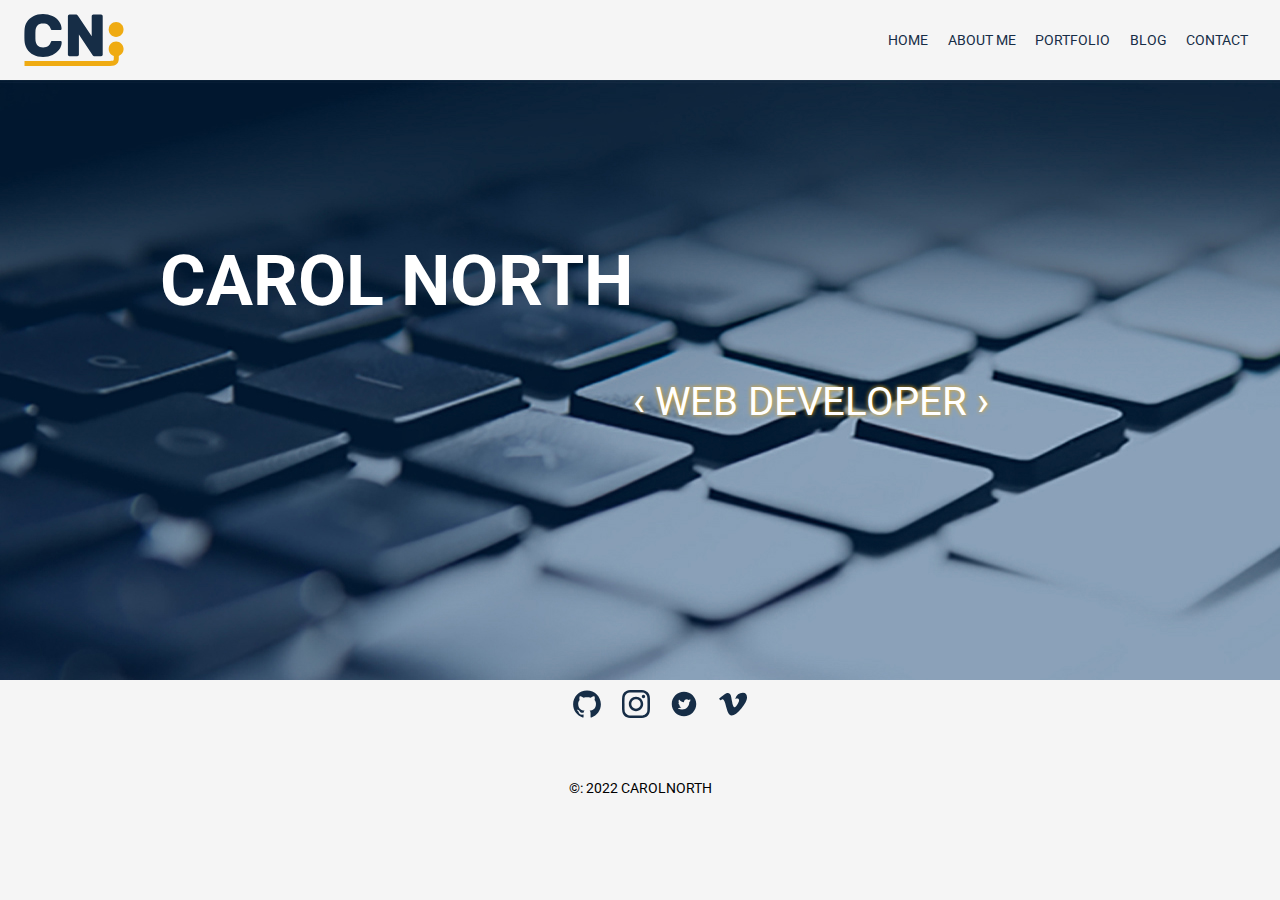
==== index.html @ c6e3628c "add home page link on pages" ====
<!DOCTYPE html>
<html lang="en">
<head>
    <meta charset="UTF-8">
    <meta http-equiv="X-UA-Compatible" content="IE=edge">
    <meta name="viewport" content="width=device-width, initial-scale=1.0">
    <!-- <link rel="stylesheet" src="global.css"> -->
    <link rel="stylesheet" href="portfoliostyle.css">
    <title>Portfolio</title>
</head>
<body>
        
    <!-- logo -->
   <header>
        <img src="image-assets/CN logo.svg" alt="CN logo" width="100" />  
        <img id="logo"></img>

                <!-- nav -->
                <nav>
                    <span><a href="index.html">HOME</a></span>
                    <span id="about"><a href="about.html">ABOUT ME</a></span>
                    <span><a href="portexamples.html">PORTFOLIO</a></span>
                    <span><a href="blog.html">BLOG</a></span>
                    <span><a href="contact.html">CONTACT</a></span>
                </nav>  
        </header>


        <!-- Hero bg image and welcome -->

     <div class="content">
        <h1>CAROL NORTH</h1> 
      

        <div class="welcometext"><h4>&lsaquo; WEB DEVELOPER &rsaquo;</h4>
            
    </div>
       
       <!-- <div> <a href="about.html" class="btn1">VISIT</a> </div> -->
   
    </div>
   
    
        <!-- Social Media Icons -->
       
         <nav id="social-media">
            <a href="github.com"><img src="image-assets/github.svg" alt="github-icon"/></a>
            <a href="instagram.com"><img src="image-assets/instagram.svg" /></a>
            <a href="twitter.com"><img src="image-assets/twitter.svg" alt="twitter-icon"/></a>
            <a href="vimeo.com"><img src="image-assets/vimeo1.svg" alt="vimeo"/></a>
            </nav>
        
            <!-- footer -->
        <footer>
            <p>&copy: 2022 CAROLNORTH</p>
        </footer>  
        
    </body>
</html>
---- portfoliostyle.css ----
@import url('https://fonts.googleapis.com/css2?family=Roboto:ital,wght@0,100;0,300;0,400;0,700;1,300&display=swap');

*{
    box-sizing: border-box;
    margin: 0;
    padding: 0;
}

body {
    background:#f5f5f5;
    display: flex;
    flex-direction: column;
    font-size: 14px;
}

P {
    font-family: roboto, sans-serif;
}

header {
    display: flex;
    height:5rem; 
    padding: 1.5rem;
    justify-content: space-between;
    align-items: center;
}

    #logo {
       height: 10vw;
        padding-left:20px;
    }

    nav a {
        color: #162d46;
        font-family: roboto, sans-serif;
        text-decoration: none;
        margin: 0.5rem;
    }

    nav a:hover {
        font-weight: 700;
        text-decoration: underline;
        color: #efac14; 
    }



    .content {
        background:url(image-assets/keyboard-bg.jpg) #162d46;
        background-repeat:none;
        display:flex;
        height: 600px; 
        padding: 10rem;
        padding-left: 10rem;;
        font-family: roboto, sans-serif;
        font-weight: 700px;
        font-size: 35px;
        text-align: center;
        color: white; 
           
    }

@keyframes orange-to-white{
    from{
        color: #efac14;
    }
    to{
        color: white;
    }

}

    .welcometext {
        display:flex;
        align-items: center;
       
        
        
        
        
}
    .welcometext h4 {
        height: 5px;
        font-family: roboto, sans-serif;
        font-size: 40px; 
        font-weight: 400;
        text-shadow: 0px 0px 4px #efac14;
        animation: orange-to-white 3s;
        transition: ease-in 1s;
        
             
  }

  #social-media {
    display: flex;
    width: 100%;
    justify-content: center;
    background: #f5f5f5;
    margin: 0 1.25rem;

         
    }

    #social-media  a {
        color: #162d46;
        font-family: roboto, sans-serif;
        text-decoration: none;
        margin: 0.65rem; 
        width: 2em;
        
      }

footer {
    display: flex;
    justify-content: center;
    padding: 7 0 0 20;
    margin: 3rem 0rem 0rem 0rem;
}
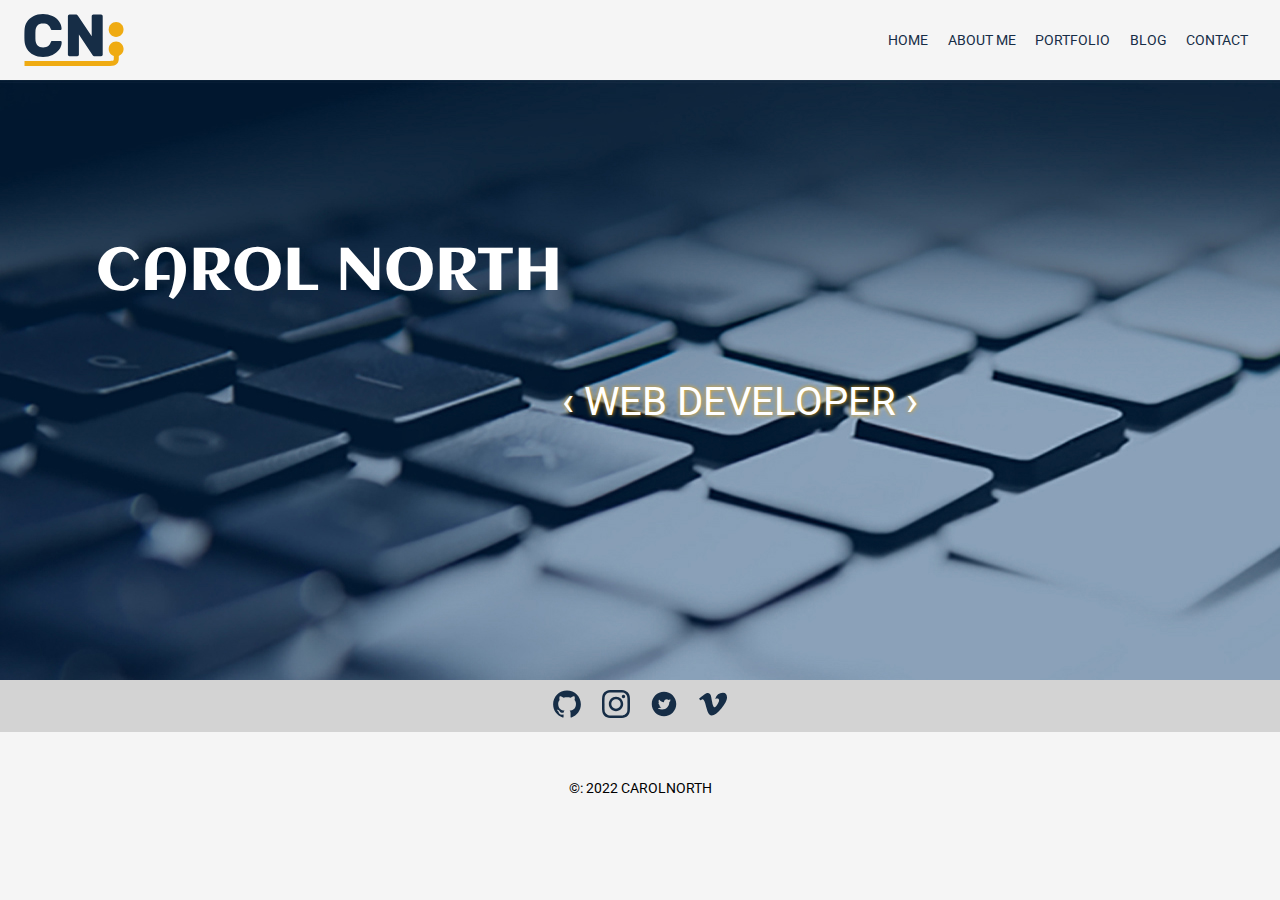
==== commit 2ac337a8: "removed unneccesary css" ====
--- a/index.html
+++ b/index.html
@@ -1,59 +1,57 @@
 <!DOCTYPE html>
 <html lang="en">
+
 <head>
     <meta charset="UTF-8">
     <meta http-equiv="X-UA-Compatible" content="IE=edge">
     <meta name="viewport" content="width=device-width, initial-scale=1.0">
+
     <!-- <link rel="stylesheet" src="global.css"> -->
     <link rel="stylesheet" href="portfoliostyle.css">
-    <title>Portfolio</title>
+
+    <title>Portfolio Website</title>
+
 </head>
-<body>
-        
+
+<body>  
     <!-- logo -->
-   <header>
+    <header>
         <img src="image-assets/CN logo.svg" alt="CN logo" width="100" />  
         <img id="logo"></img>
 
-                <!-- nav -->
-                <nav>
-                    <span><a href="index.html">HOME</a></span>
-                    <span id="about"><a href="about.html">ABOUT ME</a></span>
-                    <span><a href="portexamples.html">PORTFOLIO</a></span>
-                    <span><a href="blog.html">BLOG</a></span>
-                    <span><a href="contact.html">CONTACT</a></span>
-                </nav>  
-        </header>
+        <!-- nav -->
+        <nav>
+            <span><a href="index.html">HOME</a></span>
+            <span><a href="about.html">ABOUT ME</a></span>
+            <span><a href="portexamples.html">PORTFOLIO</a></span>
+            <span><a href="blog.html">BLOG</a></span>
+            <span><a href="contact.html">CONTACT</a></span>
+        </nav>  
+    </header>
 
-
-        <!-- Hero bg image and welcome -->
-
-     <div class="content">
+    <!-- Hero image and Intro -->
+    <div class="content">
         <h1>CAROL NORTH</h1> 
-      
-
-        <div class="welcometext"><h4>&lsaquo; WEB DEVELOPER &rsaquo;</h4>
-            
+        <!-- <span id="intro-text">CAROL NORTH</span> -->
+        <div class="webdevtext"><h4>&lsaquo; WEB DEVELOPER &rsaquo;</h4>
     </div>
        
-       <!-- <div> <a href="about.html" class="btn1">VISIT</a> </div> -->
-   
+    <!-- if I remove this div below it changes the social media icons don't know why? -->
     </div>
    
-    
-        <!-- Social Media Icons -->
-       
-         <nav id="social-media">
-            <a href="github.com"><img src="image-assets/github.svg" alt="github-icon"/></a>
-            <a href="instagram.com"><img src="image-assets/instagram.svg" /></a>
-            <a href="twitter.com"><img src="image-assets/twitter.svg" alt="twitter-icon"/></a>
-            <a href="vimeo.com"><img src="image-assets/vimeo1.svg" alt="vimeo"/></a>
-            </nav>
+     <!-- Social Media Icons -->
+    <nav id="social-media">
+        <a href="github.com"><img src="image-assets/github.svg" alt="github-icon"/></a>
+        <a href="instagram.com"><img src="image-assets/instagram.svg" /></a>
+        <a href="twitter.com"><img src="image-assets/twitter.svg" alt="twitter-icon"/></a>
+        <a href="vimeo.com"><img src="image-assets/vimeo1.svg" alt="vimeo"/></a>
+    </nav>
         
-            <!-- footer -->
-        <footer>
-            <p>&copy: 2022 CAROLNORTH</p>
-        </footer>  
+    <!-- footer -->
+    <footer>
+        <p>&copy: 2022 CAROLNORTH</p>
+    </footer>  
         
-    </body>
+</body>
+
 </html>--- a/portfoliostyle.css
+++ b/portfoliostyle.css
@@ -1,30 +1,31 @@
 
 @import url('https://fonts.googleapis.com/css2?family=Roboto:ital,wght@0,100;0,300;0,400;0,700;1,300&display=swap');
+@import url('https://fonts.googleapis.com/css2?family=Aclonica&family=Edu+TAS+Beginner:wght@400;600&display=swap');
+    *{
+        box-sizing: border-box;
+        margin: 0;
+        padding: 0;
+    }
 
-*{
-    box-sizing: border-box;
-    margin: 0;
-    padding: 0;
-}
+    body {
+        overflow: hidden;
+        background:#f5f5f5;
+        display: flex;
+        flex-direction: column;
+        font-size: 14px;
+    }
 
-body {
-    background:#f5f5f5;
-    display: flex;
-    flex-direction: column;
-    font-size: 14px;
-}
+    P  {
+        font-family: roboto, sans-serif;
+    }
 
-P {
-    font-family: roboto, sans-serif;
-}
-
-header {
-    display: flex;
-    height:5rem; 
-    padding: 1.5rem;
-    justify-content: space-between;
-    align-items: center;
-}
+    header {
+        display: flex;
+        height:5rem; 
+        padding: 1.5rem;
+        justify-content: space-between;
+        align-items: center;
+    }
 
     #logo {
        height: 10vw;
@@ -44,62 +45,58 @@
         color: #efac14; 
     }
 
-
+    h1 {
+        display: flex;
+        flex-wrap: wrap;
+        font-family:'Aclonica', sans-serif;
+        font-size: 60px;
+        font-weight:400;
+        color: white;  
+    }
 
     .content {
         background:url(image-assets/keyboard-bg.jpg) #162d46;
-        background-repeat:none;
         display:flex;
         height: 600px; 
         padding: 10rem;
-        padding-left: 10rem;;
-        font-family: roboto, sans-serif;
-        font-weight: 700px;
-        font-size: 35px;
-        text-align: center;
-        color: white; 
-           
+        padding-left: 6rem;;
+       
+            
     }
 
-@keyframes orange-to-white{
-    from{
+    @keyframes orange-to-white {
+        from{
         color: #efac14;
-    }
-    to{
+        }
+        to{
         color: white;
+        }
     }
 
-}
+    .webdevtext {
+        display:flex;
+        flex-direction:column;
+        align-items: center;
+        justify-content: center;            
+    }
 
-    .welcometext {
-        display:flex;
-        align-items: center;
-       
-        
-        
-        
-        
-}
-    .welcometext h4 {
+    .webdevtext h4 {
         height: 5px;
         font-family: roboto, sans-serif;
         font-size: 40px; 
         font-weight: 400;
+        color: white; 
         text-shadow: 0px 0px 4px #efac14;
         animation: orange-to-white 3s;
-        transition: ease-in 1s;
+        transition: ease-in 1s;           
+    }
+
+    #social-media {
+        display: flex;
+        width: 100%;
+        justify-content: center;
+        background: #d3d3d3;
         
-             
-  }
-
-  #social-media {
-    display: flex;
-    width: 100%;
-    justify-content: center;
-    background: #f5f5f5;
-    margin: 0 1.25rem;
-
-         
     }
 
     #social-media  a {
@@ -108,15 +105,14 @@
         text-decoration: none;
         margin: 0.65rem; 
         width: 2em;
-        
-      }
+    }
 
-footer {
-    display: flex;
-    justify-content: center;
-    padding: 7 0 0 20;
-    margin: 3rem 0rem 0rem 0rem;
-}
+    footer {
+        display: flex;
+        justify-content: center;
+        padding: 7 0 0 20;
+        margin: 3rem 0rem 0rem 0rem;
+    }
 
 
 
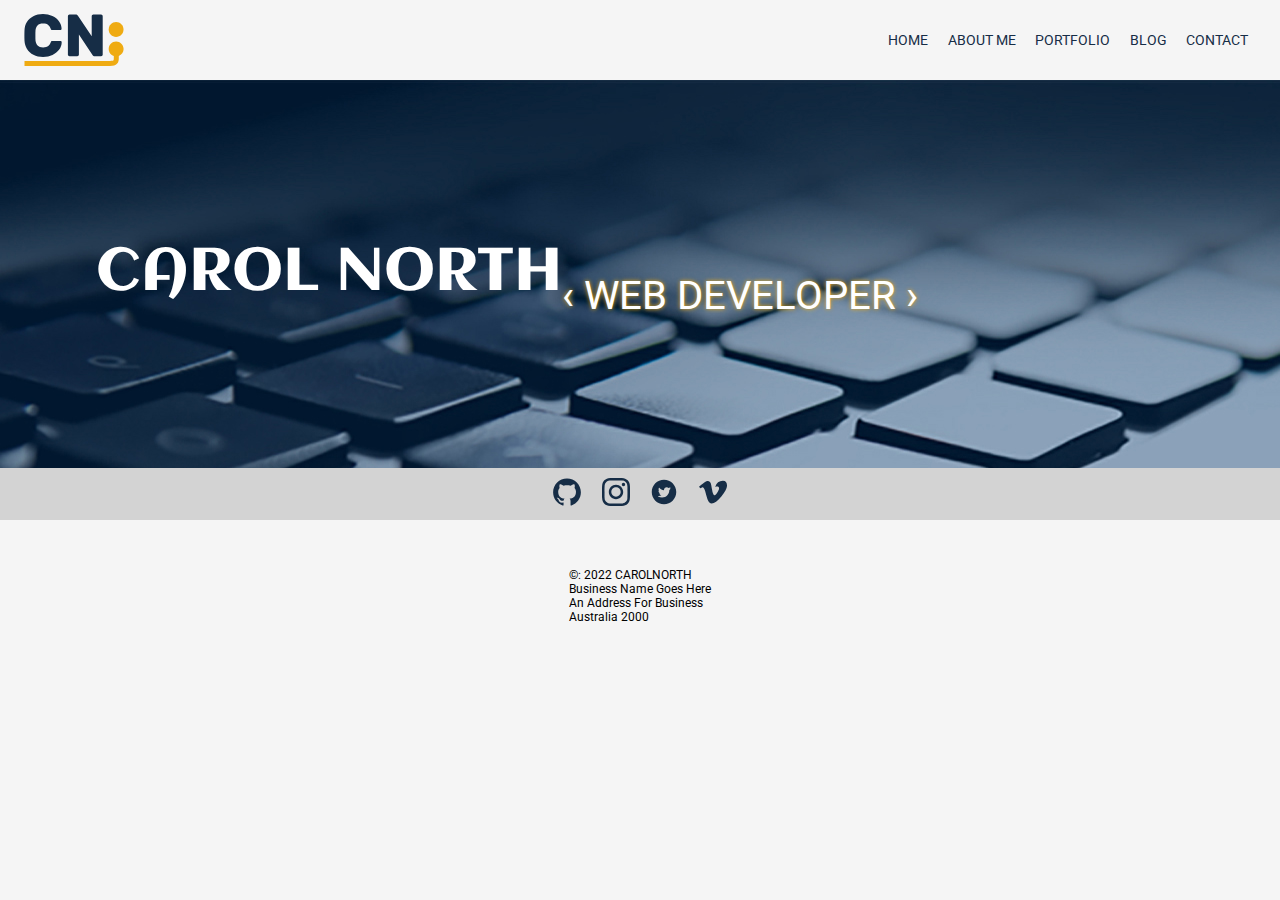
==== commit 2ecb7dac: "fixed some isses to all pages" ====
--- a/index.html
+++ b/index.html
@@ -24,7 +24,7 @@
             <span><a href="index.html">HOME</a></span>
             <span><a href="about.html">ABOUT ME</a></span>
             <span><a href="portexamples.html">PORTFOLIO</a></span>
-            <span><a href="blog.html">BLOG</a></span>
+            <span><a href="blogtwo.html">BLOG</a></span>
             <span><a href="contact.html">CONTACT</a></span>
         </nav>  
     </header>
@@ -32,11 +32,7 @@
     <!-- Hero image and Intro -->
     <div class="content">
         <h1>CAROL NORTH</h1> 
-        <!-- <span id="intro-text">CAROL NORTH</span> -->
-        <div class="webdevtext"><h4>&lsaquo; WEB DEVELOPER &rsaquo;</h4>
-    </div>
-       
-    <!-- if I remove this div below it changes the social media icons don't know why? -->
+        <div class="webdevtext"><h4>&lsaquo; WEB DEVELOPER &rsaquo;</h4></div>
     </div>
    
      <!-- Social Media Icons -->
@@ -49,9 +45,10 @@
         
     <!-- footer -->
     <footer>
-        <p>&copy: 2022 CAROLNORTH</p>
-    </footer>  
-        
+        <p>&copy: 2022 CAROLNORTH<br />
+        Business Name Goes Here <br />
+            An Address For Business <br />
+            Australia 2000</p>
+    </footer>        
 </body>
-
 </html>--- a/portfoliostyle.css
+++ b/portfoliostyle.css
@@ -56,12 +56,11 @@
 
     .content {
         background:url(image-assets/keyboard-bg.jpg) #162d46;
+        background-repeat: none;
         display:flex;
-        height: 600px; 
+        /* height: 600px;  */
         padding: 10rem;
-        padding-left: 6rem;;
-       
-            
+        padding-left: 6rem;      
     }
 
     @keyframes orange-to-white {
@@ -109,11 +108,12 @@
 
     footer {
         display: flex;
+        font-size:12px ;
         justify-content: center;
-        padding: 7 0 0 20;
         margin: 3rem 0rem 0rem 0rem;
+        padding: 7 0 0 20; 
+        box-sizing: border-box;
     }
-
 
 
 
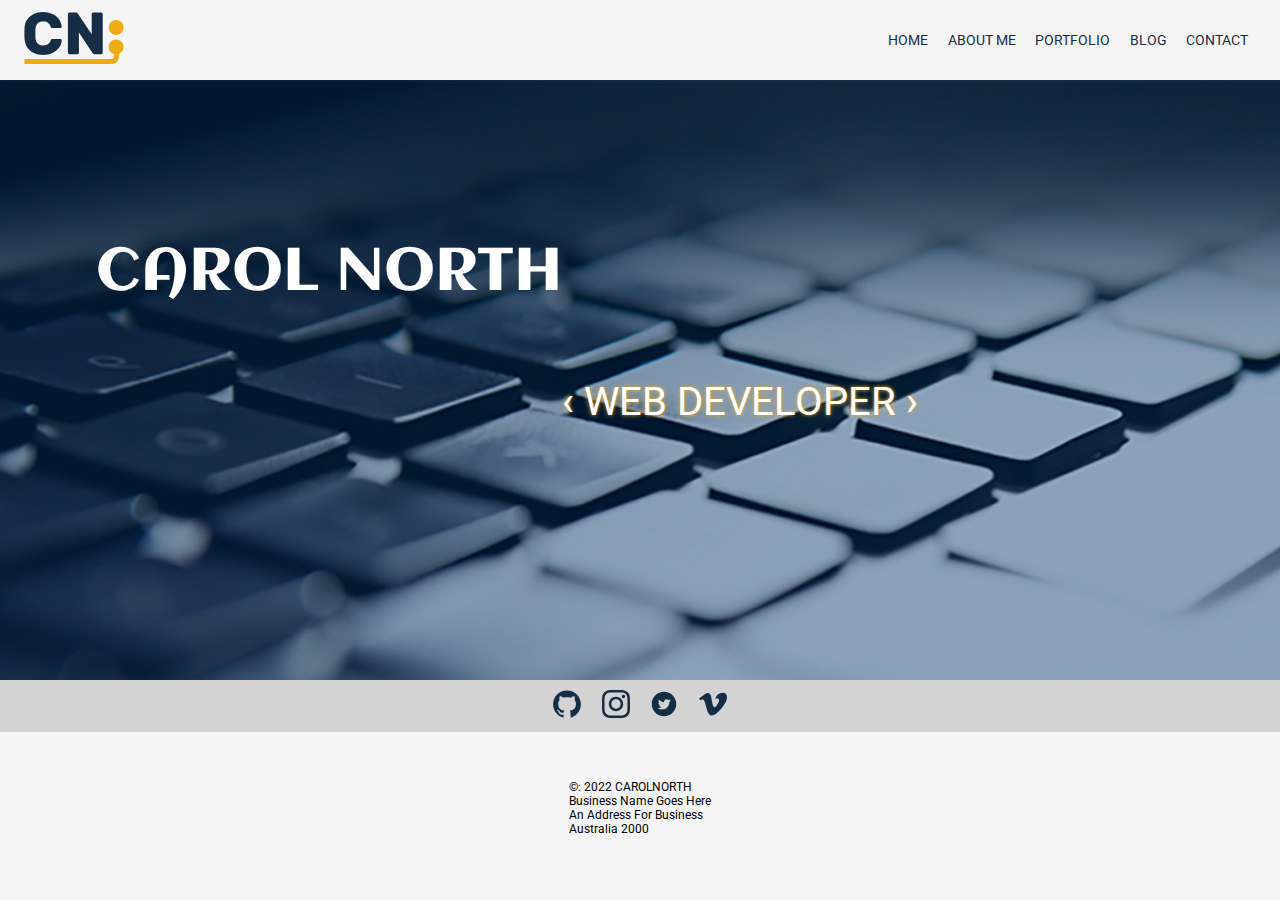
==== commit 33253bc0: "added logo link" ====
--- a/index.html
+++ b/index.html
@@ -16,7 +16,7 @@
 <body>  
     <!-- logo -->
     <header>
-        <img src="image-assets/CN logo.svg" alt="CN logo" width="100" />  
+        <a href=index.html><img src="image-assets/CN logo.svg" alt="CN logo" width="100" /></a>
         <img id="logo"></img>
 
         <!-- nav -->
--- a/portfoliostyle.css
+++ b/portfoliostyle.css
@@ -58,7 +58,7 @@
         background:url(image-assets/keyboard-bg.jpg) #162d46;
         background-repeat: none;
         display:flex;
-        /* height: 600px;  */
+        height: 600px;  
         padding: 10rem;
         padding-left: 6rem;      
     }
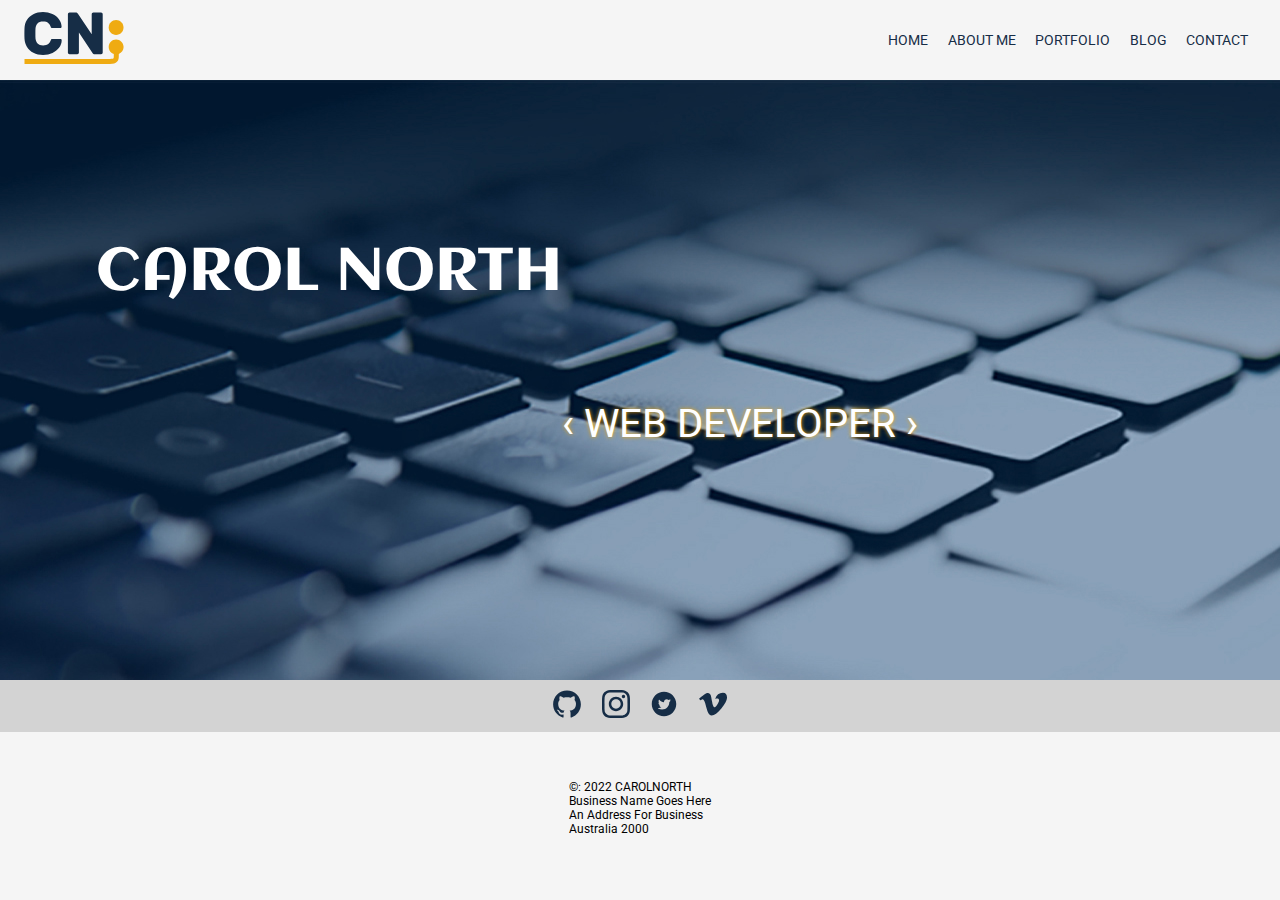
==== commit e4348497: "final" ====
--- a/index.html
+++ b/index.html
@@ -31,16 +31,16 @@
 
     <!-- Hero image and Intro -->
     <div class="content">
-        <h1>CAROL NORTH</h1> 
-        <div class="webdevtext"><h4>&lsaquo; WEB DEVELOPER &rsaquo;</h4></div>
+        <h1>CAROL NORTH</h1>  
+        <h4><div class="webdevtext"> &lsaquo; WEB DEVELOPER &rsaquo;</h4></div>
     </div>
    
      <!-- Social Media Icons -->
     <nav id="social-media">
-        <a href="github.com"><img src="image-assets/github.svg" alt="github-icon"/></a>
-        <a href="instagram.com"><img src="image-assets/instagram.svg" /></a>
-        <a href="twitter.com"><img src="image-assets/twitter.svg" alt="twitter-icon"/></a>
-        <a href="vimeo.com"><img src="image-assets/vimeo1.svg" alt="vimeo"/></a>
+        <a href="https://github.com/Willo80" target="_blank"><img src="image-assets/github.svg" alt="github-icon"/></a>
+        <a href="https://instagram.com/riversand_farm?r=nametag"  target="_blank"><img src="image-assets/instagram.svg" /></a>
+        <a href="https://twitter.com/yeselearning?lang=en"  target="_blank" ><img src="image-assets/twitter.svg" alt="twitter-icon"/></a>
+        <a href="https://vimeo.com/user133752111" target="_blank" ><img src="image-assets/vimeo1.svg" alt="vimeo"/></a>
     </nav>
         
     <!-- footer -->
--- a/portfoliostyle.css
+++ b/portfoliostyle.css
@@ -72,14 +72,17 @@
         }
     }
 
-    .webdevtext {
+     .webdevtext h4 { 
         display:flex;
         flex-direction:column;
-        align-items: center;
-        justify-content: center;            
+        flex-wrap: wrap;
+        align-items: center; 
+        justify-content: center;
+        
     }
 
-    .webdevtext h4 {
+     .webdevtext  {
+        display:flex;
         height: 5px;
         font-family: roboto, sans-serif;
         font-size: 40px; 
@@ -87,7 +90,8 @@
         color: white; 
         text-shadow: 0px 0px 4px #efac14;
         animation: orange-to-white 3s;
-        transition: ease-in 1s;           
+        transition: ease-in 1s; 
+        margin:  160px 0px 80px 0px;      
     }
 
     #social-media {
